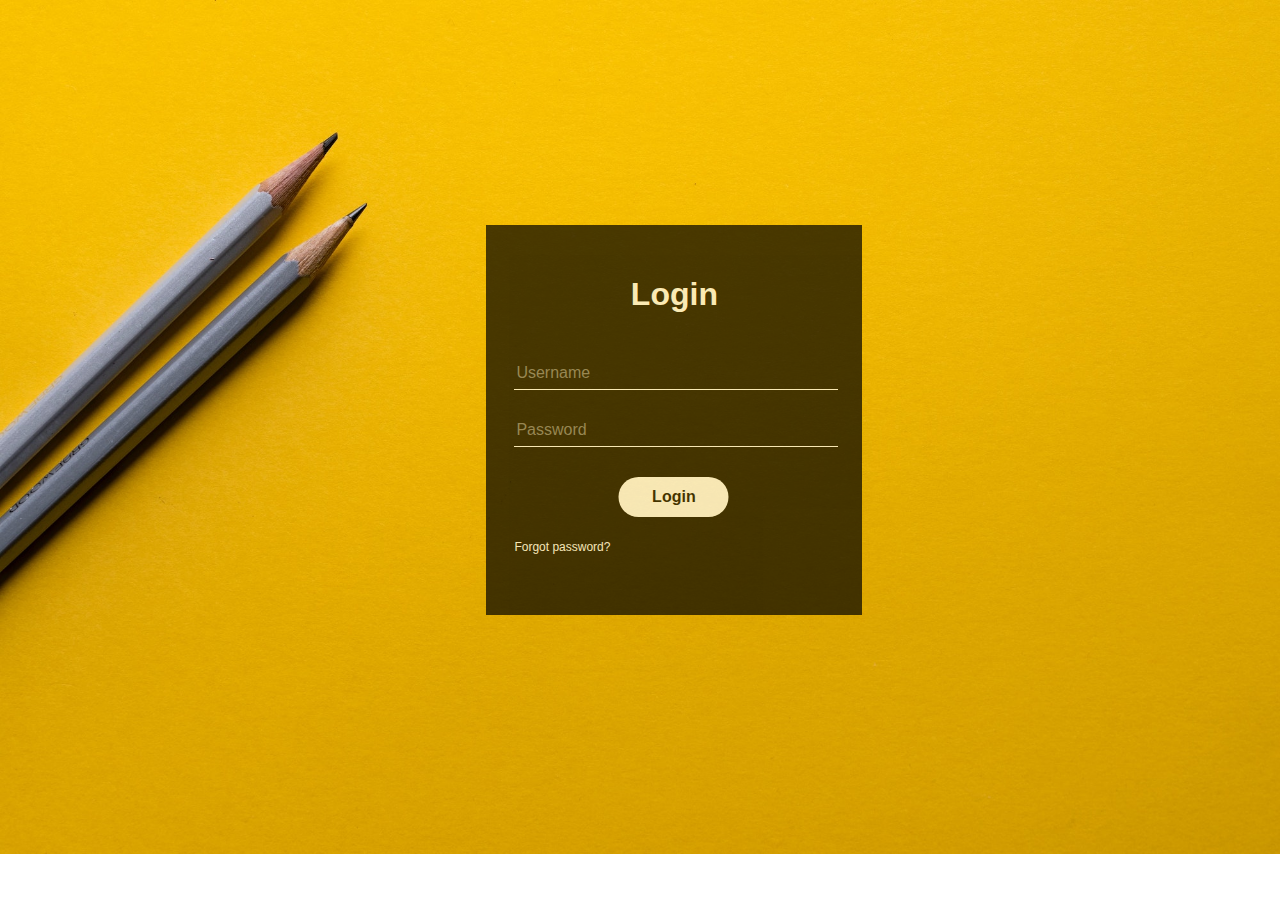
==== index.html @ 80100d8f "initial commit" ====
<!DOCTYPE html>
<html lang="en">
<head>
    <meta charset="UTF-8">
    <meta name="viewport" content="width=device-width,initial-scale=1,maximum-scale=1,user-scalable=no">
    <meta http-equiv="X-UA-Compatible" content="IE=edge,chrome=1">
    <meta name="HandheldFriendly" content="true">    <title>Login</title>
    <link rel="stylesheet" href="login.css  ">
    
</head>
<body>
    <div class="loginbox">
    <form onsubmit="validate(loginpage);">
        <h1> Login </h1>
         <br>
        <!-- <label> Username</label><br> -->
        <input type="name" placeholder="Username" id="u_name">   
        <!-- <label> Password </label><br> -->
        <input type="password" placeholder="Password" id="pwd">
        <input type="submit" value="Login" id="submit">
        <br>
        <a href="#"> Forgot password? </a>

     
    </form>
    </div>
     <script src="login.js"></script>
</body>
</html>
---- login.css ----
body{
    padding: 0;
    margin: 0;
    font-family: sans-serif;
    background-image: url(./todo.jpg);
    background-size: cover;
    background-position: absolute;
    background-repeat: no-repeat;
}
.loginbox{
    width: 320px;
    height: 390px;
    /* border-radius: 40px; */
    color: white;
    background-color: black;
    opacity: 70%;
    position:absolute;
    top: 25%;
    left: 38%;
    padding-left: 28px;
    padding-right: 28px;
}
h1{
    padding-top:30px;
    text-align: center;
    color:white;
    opacity: 100%;
}
  .loginbox label{
      font-weight: bold;
      font-size: 16px;
  }

  .loginbox input{
      width: 100%;
      margin-top: 10px;
      margin-bottom: 20px;
      padding-bottom: 7px;
  }

  .loginbox input[type="name"], input[type="password"]{
      border:none;
      border-bottom:1px solid white;
      background: transparent;
      outline: none;
      color: white;
      font-size: 16px;
  }
  .loginbox input[type="submit"]{
      transform: translate(95%);
      background-color: white;
      opacity: 100%;
      border: none;
      height: 40px;
      border-radius: 30px;
      width: 110px;
      font-size: 16px;
      font-weight: bold;
      padding: 10px;
  }
  .loginbox input[type="submit"]:hover{
    color:red;
    background-color: burlywood;
  }
  .loginbox a{
      text-decoration: none;
      color:white;
      font-size: 12px;
  }
  .loginbox a:hover{
    color:blueviolet;
  }
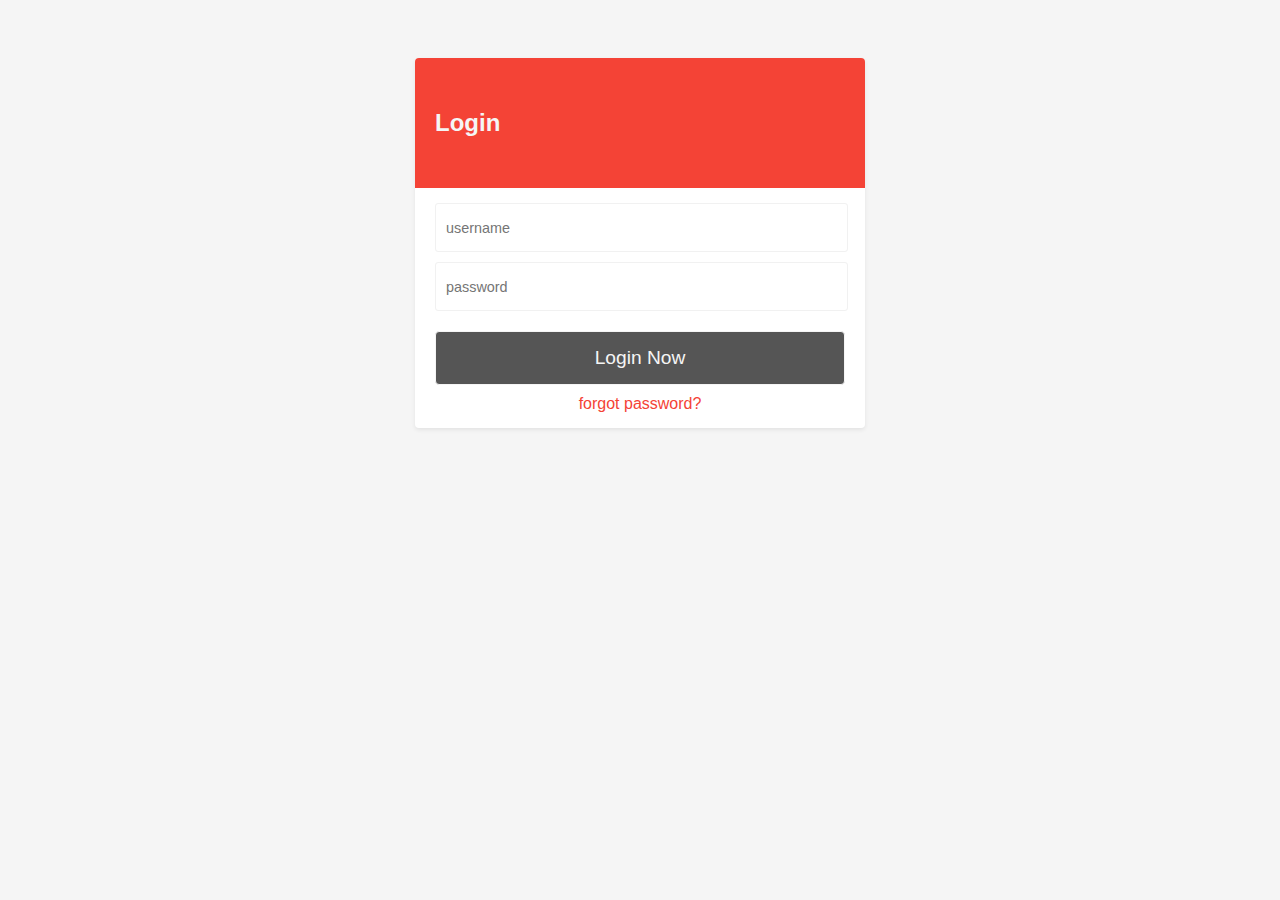
==== commit 7d158e0e: "final commit" ====
--- a/index.html
+++ b/index.html
@@ -1,29 +1,37 @@
-<!DOCTYPE html>
-<html lang="en">
-<head>
-    <meta charset="UTF-8">
-    <meta name="viewport" content="width=device-width,initial-scale=1,maximum-scale=1,user-scalable=no">
-    <meta http-equiv="X-UA-Compatible" content="IE=edge,chrome=1">
-    <meta name="HandheldFriendly" content="true">    <title>Login</title>
-    <link rel="stylesheet" href="login.css  ">
-    
-</head>
-<body>
-    <div class="loginbox">
-    <form onsubmit="validate(loginpage);">
-        <h1> Login </h1>
-         <br>
-        <!-- <label> Username</label><br> -->
-        <input type="name" placeholder="Username" id="u_name">   
-        <!-- <label> Password </label><br> -->
-        <input type="password" placeholder="Password" id="pwd">
-        <input type="submit" value="Login" id="submit">
-        <br>
-        <a href="#"> Forgot password? </a>
+<!doctype html>
+	<html>
+	<head>
+	<meta charset="utf-8">
+	<!-- responsive meta tag to tell the browser to adjust the page automatic according to screen size -->
+	<meta name="viewport" content="width=device-width, initial-scale=1.0" />
+    <title>Login Page </title>
+    <link rel="stylesheet" href="login.css">
+	</head>
 
-     
-    </form>
-    </div>
-     <script src="login.js"></script>
-</body>
-</html>+	<body>
+	<form onsubmit="validate(loginpage);">
+	<div class="main-container">
+	<div class="login-box">
+		<div class="header">
+			<h2>Login</h2>
+		</div>
+		<div class="login">
+			<div class="form-control1">
+				<input type="text" placeholder="username" class="tbox"  id="u_name"/>
+			</div>
+			<div class="form-control1">
+				<input type="password" placeholder="password" class="tbox" id="pwd"/>
+			</div>
+			<div class="form-control1">
+				<input type="submit" value="Login Now" class="btn" id="submit"/>
+			</div>
+			<div class="forget-box">
+				<a href="#" class="link">forgot password?</a>
+			</div>
+		</div>
+	</div>
+	</div>
+	</form>
+	<script src="login.js"></script>
+	</body>
+ </html>
--- a/login.css
+++ b/login.css
@@ -1,73 +1,83 @@
 body{
-    padding: 0;
-    margin: 0;
-    font-family: sans-serif;
-    background-image: url(./todo.jpg);
-    background-size: cover;
-    background-position: absolute;
-    background-repeat: no-repeat;
+	background-color: #f5f5f5; 
+	font-family: Arial;
 }
-.loginbox{
-    width: 320px;
-    height: 390px;
-    /* border-radius: 40px; */
-    color: white;
-    background-color: black;
-    opacity: 70%;
-    position:absolute;
-    top: 25%;
-    left: 38%;
-    padding-left: 28px;
-    padding-right: 28px;
-}
-h1{
-    padding-top:30px;
-    text-align: center;
-    color:white;
-    opacity: 100%;
-}
-  .loginbox label{
-      font-weight: bold;
-      font-size: 16px;
-  }
-
-  .loginbox input{
-      width: 100%;
-      margin-top: 10px;
-      margin-bottom: 20px;
-      padding-bottom: 7px;
-  }
-
-  .loginbox input[type="name"], input[type="password"]{
-      border:none;
-      border-bottom:1px solid white;
-      background: transparent;
-      outline: none;
-      color: white;
-      font-size: 16px;
-  }
-  .loginbox input[type="submit"]{
-      transform: translate(95%);
-      background-color: white;
-      opacity: 100%;
-      border: none;
-      height: 40px;
-      border-radius: 30px;
-      width: 110px;
-      font-size: 16px;
-      font-weight: bold;
-      padding: 10px;
-  }
-  .loginbox input[type="submit"]:hover{
-    color:red;
-    background-color: burlywood;
-  }
-  .loginbox a{
-      text-decoration: none;
-      color:white;
-      font-size: 12px;
-  }
-  .loginbox a:hover{
-    color:blueviolet;
-  }
- +	
+	.main-container{
+		display: flex; 
+		justify-content: center;
+	}
+	
+	.login-box{
+		border-radius: 4px; 
+		background-color: #fff; 
+		width: 450px; 
+		box-shadow: 0 .125rem .25rem rgba(0,0,0,.075)!important; 
+		margin-top: 50px;
+	}
+	
+	.header{
+		background-size: cover; 
+		background-color:  #f44336;
+		height: 130px; 
+		border-top-left-radius: 4px; 
+		border-top-right-radius: 4px; 
+		display: flex; 
+		justify-content: flex-start; 
+		padding-left: 20px; 
+		align-items: center;	
+		color: #f5f5f5;
+	}
+		
+	.tbox{
+		width: 97.33%; 
+		height: 45px; 
+		padding-left: 10px; 
+		border-radius: 3px; 
+		border: 1px solid #f1f1f1; 
+		margin-bottom: 10px; 
+		outline: none; 
+		font-size: 0.9rem;
+		transition: 0.6s; 
+		color: #333; 
+	}
+	 
+	.tbox:focus{
+		border: 1px solid#f44336; 
+		transition: 0.6s; 
+		color: black;
+	}
+	.login{
+		margin: 15px 20px;
+	}
+	
+	.btn{
+		border: 1px solid #f5f5f5; 
+		width: 100%; 
+		padding: 15px 0; 
+		border-radius: 4px; 
+		margin-top: 10px; 
+		margin-bottom: 10px; 
+		background-color: #555; 
+		color: #f5f5f5; 
+		font-size: 1.2rem; 
+		outline: none; 
+		transition: 0.6s;
+	}
+	.btn:hover{
+		background-color: #333; 
+		transition: 0.6s;
+	}
+	
+	.forget-box{
+		text-align: center;
+	}
+	
+	.link{
+		color: #f44336;
+		text-decoration: none;
+	}
+	.link:hover{
+		color: #333;
+		transition: 0.6s;
+	}